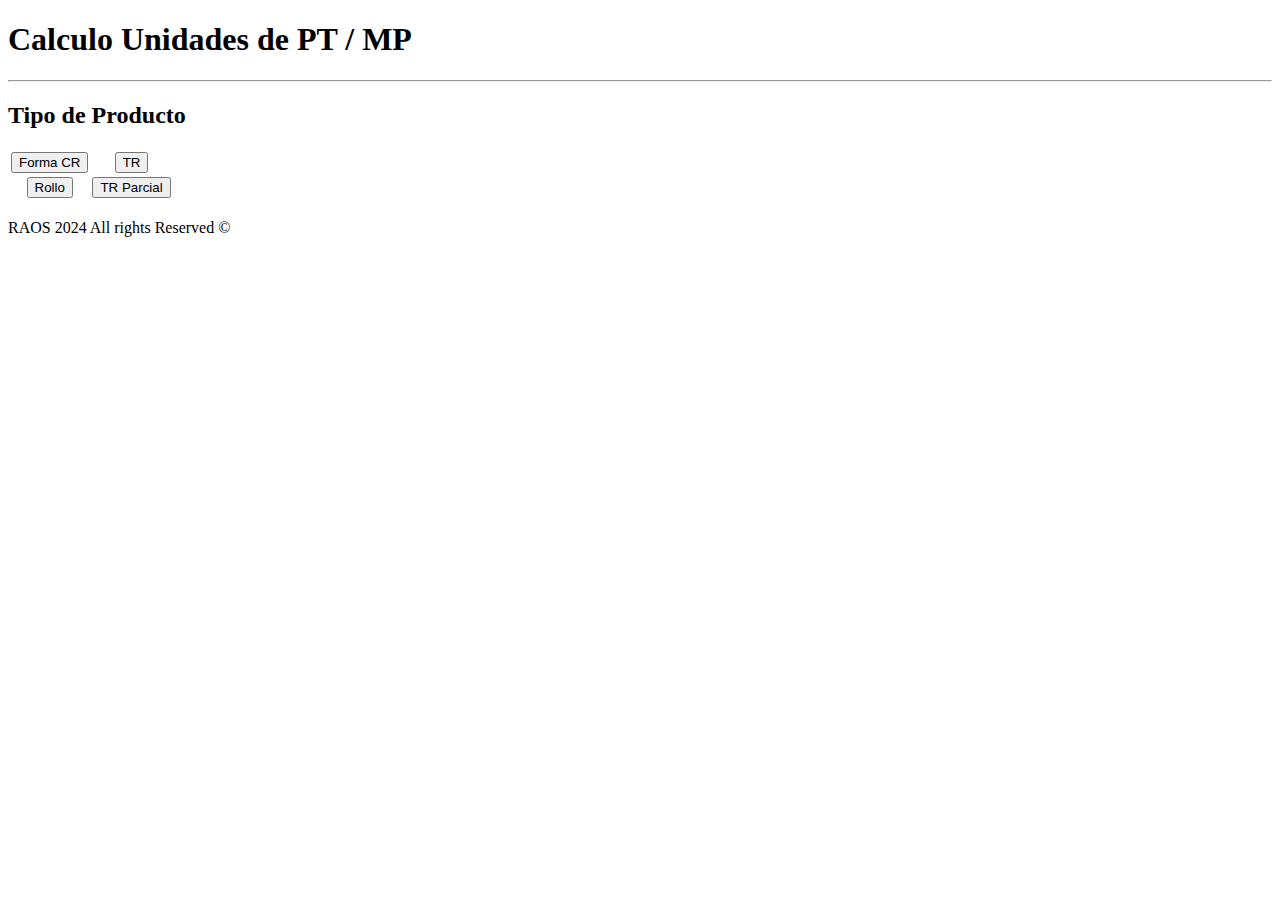
==== index.html @ bc278747 "Create index.html" ====
<!DOCTYPE html>
<html lang="en">
<head>
    <meta charset="UTF-8">
    <meta name="viewport" content="width=device-width, initial-scale=1.0">
    <link rel="stylesheet" href="style.css">

    <link rel="preconnect" href="https://fonts.googleapis.com">
    <link rel="preconnect" href="https://fonts.gstatic.com" crossorigin>
    <link href="https://fonts.googleapis.com/css2?family=Abel&family=Akaya+Kanadaka&family=Madimi+One&family=Noto+Music&family=Road+Rage&family=Tauri&display=swap" rel="stylesheet">


    <title>Document</title>
</head>
<body>
    <div>
        <h1>Calculo Unidades de PT / MP</h1>
        <hr>
        <h2>Tipo de Producto</h2>
        


        <table >
            <tr>
                <th> <a href="formacr.html"><button >Forma CR</button> </a></th>
                <th><Button>TR</Button></th>              
            </tr>

            <tr>
                <th><button>Rollo </button></th>
                <th><button>TR Parcial </button></th>              
            </tr>

        </table>


    </div>
<br>
    <div class="footer">RAOS 2024 All rights Reserved &copy;</div>


</body>
</html>
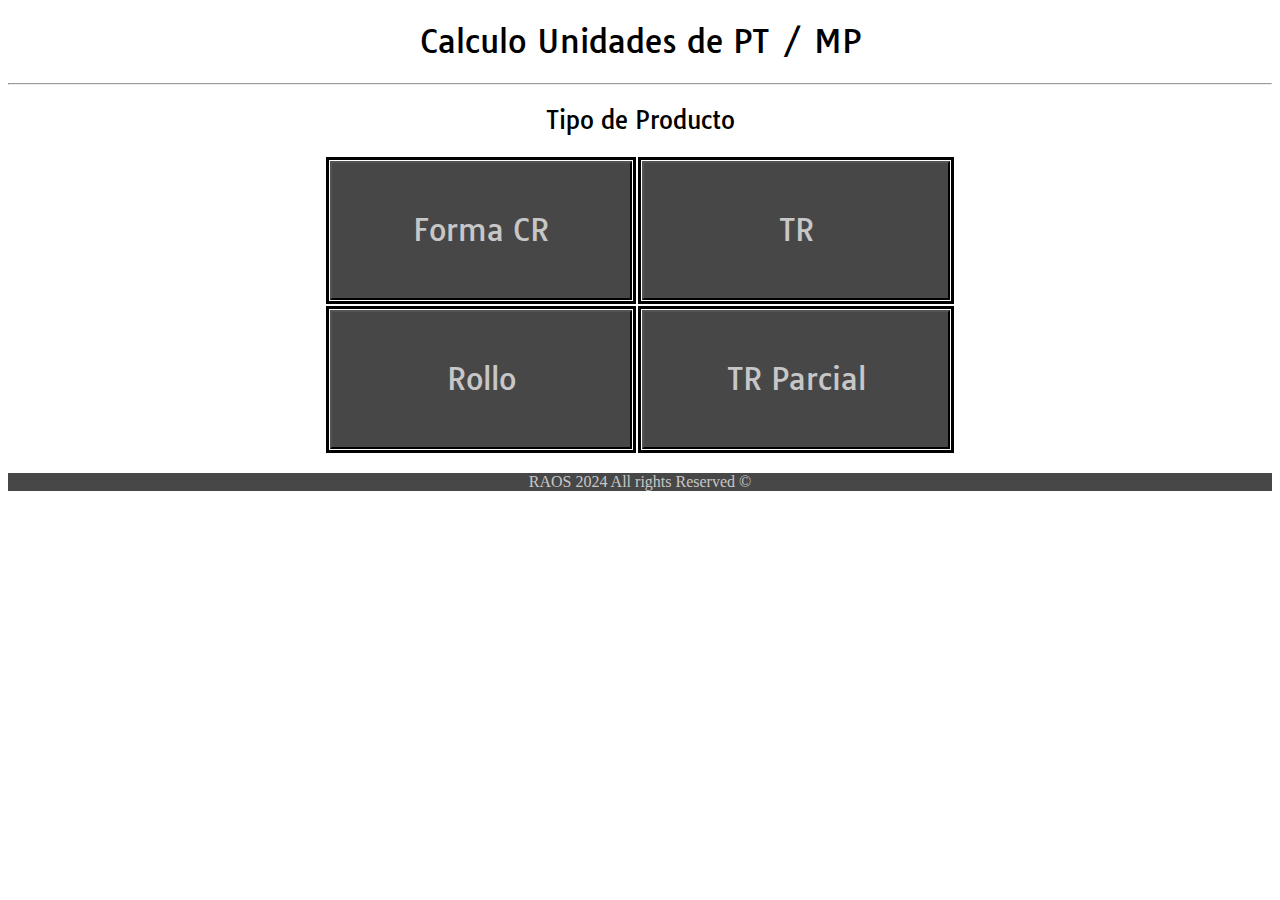
==== commit cdfc8223: "Update index.html" ====
--- a/index.html
+++ b/index.html
@@ -23,7 +23,7 @@
         <table >
             <tr>
                 <th> <a href="formacr.html"><button >Forma CR</button> </a></th>
-                <th><Button>TR</Button></th>              
+                <th><button>TR</button></th>              
             </tr>
 
             <tr>
--- a/style.css
+++ b/style.css
@@ -0,0 +1,453 @@
+
+/*body{
+width: 80%;
+margin-left: 10%;
+
+}
+*/
+
+
+@media (min-width: 600px) {
+    
+h1, h2{
+    text-align: center;
+    font-family: "Tauri", sans-serif;
+    font-weight: 400;
+    font-style: normal;
+}
+
+table{
+
+    width: 50%;
+    height: 300px;
+    margin-left: 25%;
+
+}
+
+th, tr{
+    border: solid;
+}
+
+button{
+width: 100%;
+height: 100%;
+font-family: "Tauri", sans-serif;
+font-weight: 400;
+font-style: normal;
+font-size: 30px;
+background-color:   rgb(71, 71, 71);
+color: rgb(199, 199, 199);
+
+}
+
+.grid-container{
+    width: 100%;
+    display: grid;
+    grid-template-columns: 30% auto 30% auto;
+    grid-template-rows:60px 300px auto auto auto auto;
+    grid-gap: 5px;
+    text-align: center;
+
+}
+
+.grid-item{
+    padding: 5px;
+    border: 1px solid black;  
+}
+
+.buttonhome{
+    grid-column:1 / 1;
+    grid-row: 1;
+    background-color:  rgb(71, 71, 71);
+    color: rgb(199, 199, 199);
+    font-size: 30px;
+    font-family: "Tauri", sans-serif;
+    font-weight: 400;
+    font-style: normal;
+
+}
+
+
+.title{
+    grid-column: 2 / 4;
+    grid-row: 1;
+    font-size: 35px;
+    color: rgb(71, 71, 71);
+    border-color: white;
+    font-family: "Tauri", sans-serif;
+    font-weight: 400;
+    font-style: normal;
+
+
+    
+}
+
+.buttoncalcule{
+    grid-column: 5 / 5;
+    grid-row: 1;
+    background-color:   rgb(71, 71, 71);
+    color: rgb(199, 199, 199);
+    font-size: 30px;
+}
+
+.image{
+    grid-column: 1 / 3;
+    grid-row: 2;
+
+
+}
+
+.imgint{
+
+width: 350px;
+margin-top: 50px;
+
+}
+.result{
+    grid-column: 3 / 5;
+    grid-row: 2;
+    font-family: "Tauri", sans-serif;
+    font-weight: 400;
+    font-style: normal;
+    font-size: 40px;
+
+    padding-top: 10%;
+
+
+}
+
+.q1, .q2, .q3, .q4, .q5, .q6{
+    font-family: "Tauri", sans-serif;
+    font-weight: 400;
+    font-style: normal;
+
+}
+
+.ans1, .ans2, .ans3, .ans4, .ans5, .ans6 {
+    text-align: center;
+    font-size: 20px;
+    font-family: "Tauri", sans-serif;
+    font-weight: 400;
+    font-style: normal;
+    
+}
+
+.q1{
+
+    grid-column: 1 / 1;
+    grid-row: 3;
+
+
+
+}
+
+
+
+.ans1{
+    grid-column: 2 / 2;
+    grid-row: 3;
+    background-color: rgb(248, 216, 168);
+
+}
+.q2{
+    grid-column: 3 / 3;
+    grid-row: 3;
+
+
+}
+
+.ans2{
+    grid-column: 4 / 4;
+    grid-row: 3;
+    background-color:rgb(248, 216, 168);
+
+}
+
+.q3{
+
+    grid-column: 1 / 1;
+    grid-row: 4;
+}
+
+.ans3{
+    grid-column: 2 / 2;
+    grid-row: 4;
+    background-color:rgb(248, 216, 168);
+
+}
+.q4{
+    grid-column: 3 / 3;
+    grid-row: 4;
+
+
+}
+
+.ans4{
+    grid-column: 4 / 4;
+    grid-row: 4;
+    background-color: rgb(248, 216, 168);
+
+}
+.q5{
+
+    grid-column: 1 / 1;
+    grid-row: 5;
+    background-color:   rgb(71, 71, 71);
+    color: rgb(199, 199, 199);
+}
+
+.ans5{
+    grid-column: 2 / 2;
+    grid-row: 5;
+    background-color:  rgb(248, 216, 168);
+
+}
+.q6{
+    grid-column: 3 / 3;
+    grid-row: 5;
+    background-color:   rgb(71, 71, 71);
+    color: rgb(199, 199, 199);
+
+
+}
+
+.ans6{
+    grid-column: 4 / 4;
+    grid-row: 5;
+    background-color: rgb(248, 216, 168);
+
+}
+.footer{
+    grid-column: 1 / 5;
+    grid-row: 6;
+    background-color:   rgb(71, 71, 71);
+    color: rgb(199, 199, 199);
+    text-align: center;
+
+}
+
+}
+
+
+@media (max-width: 599px) {
+    
+h1, h2{
+    text-align: center;
+    font-family: "Tauri", sans-serif;
+    font-weight: 400;
+    font-style: normal;
+    font-size: 30px;
+
+}
+
+table{
+
+    width: 100%;
+
+
+
+}
+
+th, tr{
+    border: solid;
+}
+
+button{
+width: 100%;
+height: 100%;
+font-family: "Tauri", sans-serif;
+font-weight: 400;
+font-style: normal;
+font-size: 30px;
+background-color:   rgb(71, 71, 71);
+color: rgb(199, 199, 199);
+
+}
+
+.grid-container{
+    width: 100%;
+    display: grid;
+    grid-template-columns: 50% 50%;
+    grid-template-rows:auto auto auto auto auto;
+    grid-gap: 5px;
+    text-align: center;
+
+}
+
+.grid-item{
+    padding: 5px;
+    border: 1px solid black;  
+}
+
+.buttonhome{
+    grid-column:1 / 2;
+    grid-row: 1;
+    background-color:  rgb(71, 71, 71);
+    color: rgb(199, 199, 199);
+    font-size: 30px;
+    font-family: "Tauri", sans-serif;
+    font-weight: 400;
+    font-style: normal;
+
+}
+
+
+.title{
+    grid-column: 1 / 3;
+    grid-row: 2;
+    font-size: 35px;
+    color: rgb(71, 71, 71);
+    border-color: white;
+    font-family: "Tauri", sans-serif;
+    font-weight: 400;
+    font-style: normal;
+
+
+    
+}
+
+.buttoncalcule{
+    grid-column: 1 / 2;
+    grid-row: 3;
+    background-color:   rgb(71, 71, 71);
+    color: rgb(199, 199, 199);
+    font-size: 30px;
+}
+
+.image{
+    grid-column: 1 / 3;
+    grid-row: 4;
+
+
+}
+
+.imgint{
+
+width: 350px;
+margin-top: 50px;
+
+}
+.result{
+    grid-column: 1 / 3;
+    grid-row: 11;
+    font-family: "Tauri", sans-serif;
+    font-weight: 400;
+    font-style: normal;
+    font-size: 40px;
+
+    padding-top: 10%;
+
+
+}
+
+.q1, .q2, .q3, .q4, .q5, .q6{
+    font-family: "Tauri", sans-serif;
+    font-weight: 400;
+    font-style: normal;
+
+}
+
+.ans1, .ans2, .ans3, .ans4, .ans5, .ans6 {
+    text-align: center;
+    font-size: 20px;
+    font-family: "Tauri", sans-serif;
+    font-weight: 400;
+    font-style: normal;
+    
+}
+
+.q1{
+
+    grid-column: 1 / 1;
+    grid-row: 5;
+
+
+
+}
+
+
+
+.ans1{
+    grid-column: 2 / 2;
+    grid-row: 5;
+    background-color: rgb(248, 216, 168);
+
+}
+.q2{
+    grid-column: 1 / 1;
+    grid-row: 6;
+
+
+}
+
+.ans2{
+    grid-column: 2 / 2;
+    grid-row: 6;
+    background-color:rgb(248, 216, 168);
+
+}
+
+.q3{
+
+    grid-column: 1 / 1;
+    grid-row: 7;
+}
+
+.ans3{
+    grid-column: 2 / 2;
+    grid-row: 7;
+    background-color:rgb(248, 216, 168);
+
+}
+.q4{
+    grid-column: 1 / 1;
+    grid-row: 8;
+
+
+}
+
+.ans4{
+    grid-column: 2 / 2;
+    grid-row: 8;
+    background-color: rgb(248, 216, 168);
+
+}
+.q5{
+
+    grid-column: 1 / 1;
+    grid-row: 9;
+    background-color:   rgb(71, 71, 71);
+    color: rgb(199, 199, 199);
+}
+
+.ans5{
+    grid-column: 2 / 2;
+    grid-row: 9;
+    background-color:  rgb(248, 216, 168);
+
+}
+.q6{
+    grid-column: 1 / 1;
+    grid-row: 10;
+    background-color:   rgb(71, 71, 71);
+    color: rgb(199, 199, 199);
+
+
+}
+
+.ans6{
+    grid-column: 2 / 2;
+    grid-row: 10;
+    background-color: rgb(248, 216, 168);
+
+}
+.footer{
+    grid-column: 1 / 3;
+    grid-row: 12;
+    background-color:   rgb(71, 71, 71);
+    color: rgb(199, 199, 199);
+    text-align: center;
+
+}
+
+}
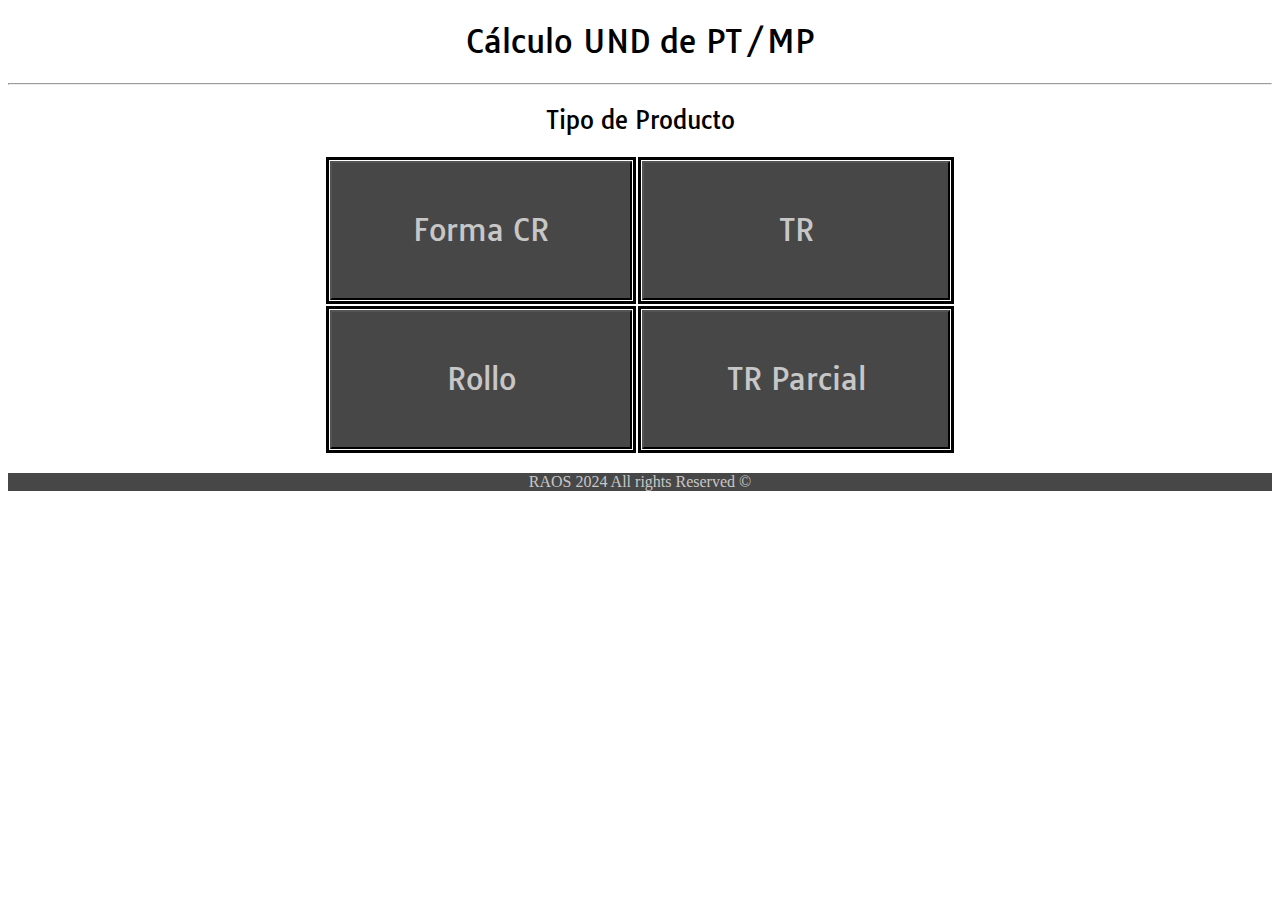
==== commit 9fb53e97: "Update index.html" ====
--- a/index.html
+++ b/index.html
@@ -14,7 +14,7 @@
 </head>
 <body>
     <div>
-        <h1>Calculo Unidades de PT / MP</h1>
+        <h1>Cálculo UND de PT/MP</h1>
         <hr>
         <h2>Tipo de Producto</h2>
         
--- a/style.css
+++ b/style.css
@@ -1,12 +1,3 @@
-
-/*body{
-width: 80%;
-margin-left: 10%;
-
-}
-*/
-
-
 @media (min-width: 600px) {
     
 h1, h2{
@@ -254,7 +245,7 @@
 
 button{
 width: 100%;
-height: 100%;
+height: 50px;
 font-family: "Tauri", sans-serif;
 font-weight: 400;
 font-style: normal;
@@ -267,8 +258,8 @@
 .grid-container{
     width: 100%;
     display: grid;
-    grid-template-columns: 50% 50%;
-    grid-template-rows:auto auto auto auto auto;
+    grid-template-columns: 70% 30%;
+    grid-template-rows:20px auto auto auto auto;
     grid-gap: 5px;
     text-align: center;
 
@@ -280,11 +271,11 @@
 }
 
 .buttonhome{
-    grid-column:1 / 2;
+    grid-column:1;
     grid-row: 1;
     background-color:  rgb(71, 71, 71);
     color: rgb(199, 199, 199);
-    font-size: 30px;
+    font-size: 20px;
     font-family: "Tauri", sans-serif;
     font-weight: 400;
     font-style: normal;
@@ -297,21 +288,23 @@
     grid-row: 2;
     font-size: 35px;
     color: rgb(71, 71, 71);
-    border-color: white;
-    font-family: "Tauri", sans-serif;
-    font-weight: 400;
-    font-style: normal;
+
+
+    font-family: "Tauri", sans-serif;
+    font-weight: 400;
+    font-style: normal;
+    margin-top: 32px;
 
 
     
 }
 
 .buttoncalcule{
-    grid-column: 1 / 2;
-    grid-row: 3;
-    background-color:   rgb(71, 71, 71);
-    color: rgb(199, 199, 199);
-    font-size: 30px;
+    grid-column:  3;
+    grid-row: 1;
+    background-color:   rgb(71, 71, 71);
+    color: rgb(199, 199, 199);
+    font-size: 20px;
 }
 
 .image{
@@ -333,9 +326,9 @@
     font-family: "Tauri", sans-serif;
     font-weight: 400;
     font-style: normal;
-    font-size: 40px;
-
-    padding-top: 10%;
+    font-size: 30px;
+
+    padding-top: 5%;
 
 
 }
@@ -375,27 +368,27 @@
 }
 .q2{
     grid-column: 1 / 1;
+    grid-row: 7;
+
+
+}
+
+.ans2{
+    grid-column: 2 / 2;
+    grid-row: 7;
+    background-color:rgb(248, 216, 168);
+
+}
+
+.q3{
+
+    grid-column: 1 / 1;
     grid-row: 6;
-
-
-}
-
-.ans2{
+}
+
+.ans3{
     grid-column: 2 / 2;
     grid-row: 6;
-    background-color:rgb(248, 216, 168);
-
-}
-
-.q3{
-
-    grid-column: 1 / 1;
-    grid-row: 7;
-}
-
-.ans3{
-    grid-column: 2 / 2;
-    grid-row: 7;
     background-color:rgb(248, 216, 168);
 
 }
@@ -451,3 +444,5 @@
 }
 
 }
+
+
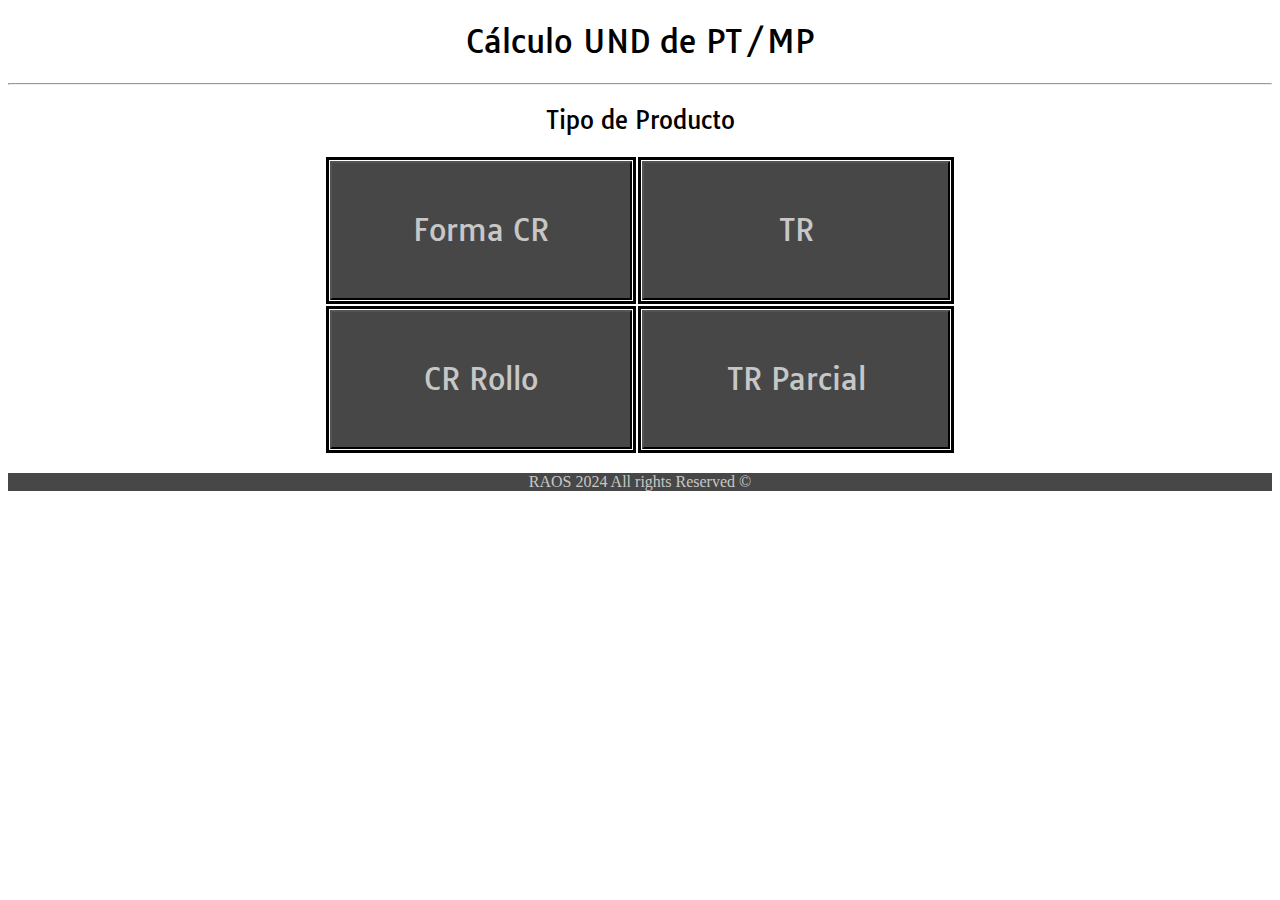
==== commit 7f7eb38f: "Update index.html" ====
--- a/index.html
+++ b/index.html
@@ -27,7 +27,7 @@
             </tr>
 
             <tr>
-                <th><button>Rollo </button></th>
+                <th><a href="crrollo.html"> <button>CR Rollo </button></a></th>
                 <th><button>TR Parcial </button></th>              
             </tr>
 
